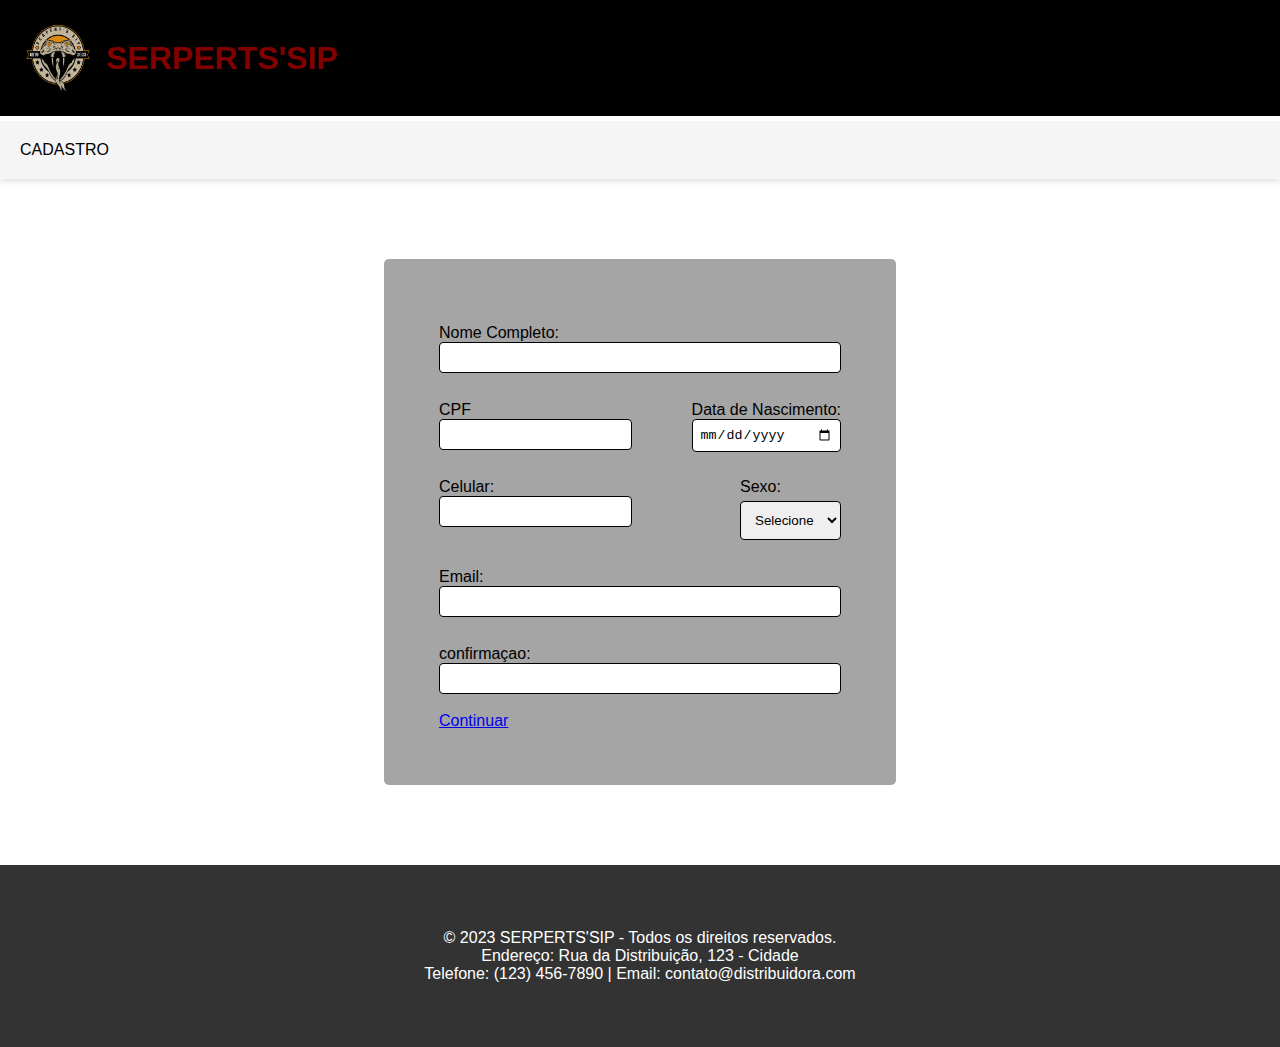
==== cad_pessoa_fisica.html @ 6a147934 "comitei endereco2.html, cad_pessoa_fisica.html e senha_fisica.html" ====
<!DOCTYPE html>
<html lang="en">
<head>
  <meta charset="UTF-8">
  <meta name="viewport" content="width=device-width, initial-scale=1.0">
  <link rel="stylesheet" href="cad_pessoa_fisica.css">
  <title>Cadastro Pessoa Fisica</title>
</head>
<body>
  <nav class="navbar">
    <div class="logo" style="display: flex;align-items: center;">
        <img src="logo_distribuidora.png">
        <H1>SERPERTS'SIP</H1>
    </div>
  </nav>
  <div class="content-box">CADASTRO </div>


<form class="registration-form">
    <label for="nome">Nome Completo:</label>
    <input type="text" id="nome" name="nome" required> <br><BR>

    <div class="flex-container1">
    <div class="flex-item1">
    <label for="CPF">CPF</label>
    <input type="text" id="CPF" name="CPF" required><br><BR>
    </div>
     <div class="flex-item1">
     <label for="data_nascimento">Data de Nascimento:</label>
     <input type="date" id="data_nascimento" name="data_nascimento">
      </div>
    </div>

    <div class="flex-container2">
      <div class="flex-item2">
      <label for="Celular">Celular:</label>
      <input type="text" id="Celular" name="Celular" required><br><BR>
      </div>
       <div class="flex-item2">
        <label for="gender">Sexo:</label>
    <select id="gender" name="gender">
      <option value="masculino">Selecione</option>
      <option value="feminino">Feminino</option>
      <option value="outro">Outro</option>
    </select><br><br>
        </div>
      </div>
      <label for="companyEmail">Email:</label>
  <input type="email" id="companyEmail" name="companyEmail" required><br><br>
  <label for="confirmaçao">confirmaçao:</label>
  <input type="email" id="confirmaçao" name="confirmaçao">
     <br><br>     
     <a class="button_card" href="endereco2.html"> Continuar</a>
  </form>
  <footer class="footer">
    <div class="container">
      <p>&copy; 2023 SERPERTS'SIP - Todos os direitos reservados.</p>
      <p>Endereço: Rua da Distribuição, 123 - Cidade</p>
      <p>Telefone: (123) 456-7890 | Email: contato@distribuidora.com</p>
    </div>
  </footer>
</body>
</html>
---- cad_pessoa_fisica.css ----
* {
  margin: 0;
  padding: 0;
  box-sizing: border-box;
}

body {
  font-family: sans-serif;
}



.logo img {
  height: 6rem;
  width: 6rem;
  padding: 1vh 1vw;
  text-align: center;
}

.navbar {
  background-color: black;
  color: rgb(129, 1, 1);
  padding: 10px;
}

.content-box {
  background-color: #f5f5f5;
  padding: 20px;
  margin-top: 5px;
  box-shadow: 0px 3px 5px rgba(0, 0, 0, 0.1);
}

.content-box2 {
  background-color: #f5f5f5;
  padding: 20px;
  margin-top: 15px;
  box-shadow: 0px 3px 5px rgba(0, 0, 0, 0.1);
}


.registration-form {
  background-color: rgb(165, 165, 165);
  width: 40%;
  border-radius: 5px;
  padding: 55px;
  margin: 5rem auto;
}

label {
  display: block;
  margin-top: 10px;
}

input[type="text"],
input[type="date"],
input[type="email"]
 {
  width: 100%;
  padding: 7px;
  border: 1px solid black;
  border-radius: 4px;
  box-sizing: border-box;
  overflow: hidden;
}

.flex-container1 {
  display: flex;
  justify-content: space-between;
}

.flex-container2 {
  display: flex;
  justify-content: space-between;
}


select {
  width: 100%;
  padding: 10px;
  margin-top: 5px;
  border: 1px solid #ccc;
  border-radius: 3px;
  border: 1px solid black;
  border-radius: 4px;
}

select:focus {
  border-color: #555;
}

button {
  display: block;
  width: 100%;
  padding: 10px;
  background-color: #333;
  color: #9b0f0f;
  border: none;
  border-radius: 3px;
  cursor: pointer;
}

button:hover {
  background-color: #555;
}

.container {
  left: 2rem;
  max-width: 800px;
  margin: 0 auto;
  padding: 2rem;
}

.footer {
  background-color: #333;
  color: #fff;
  padding: 2rem;
  text-align: center;
  margin-top: 2rem;
}
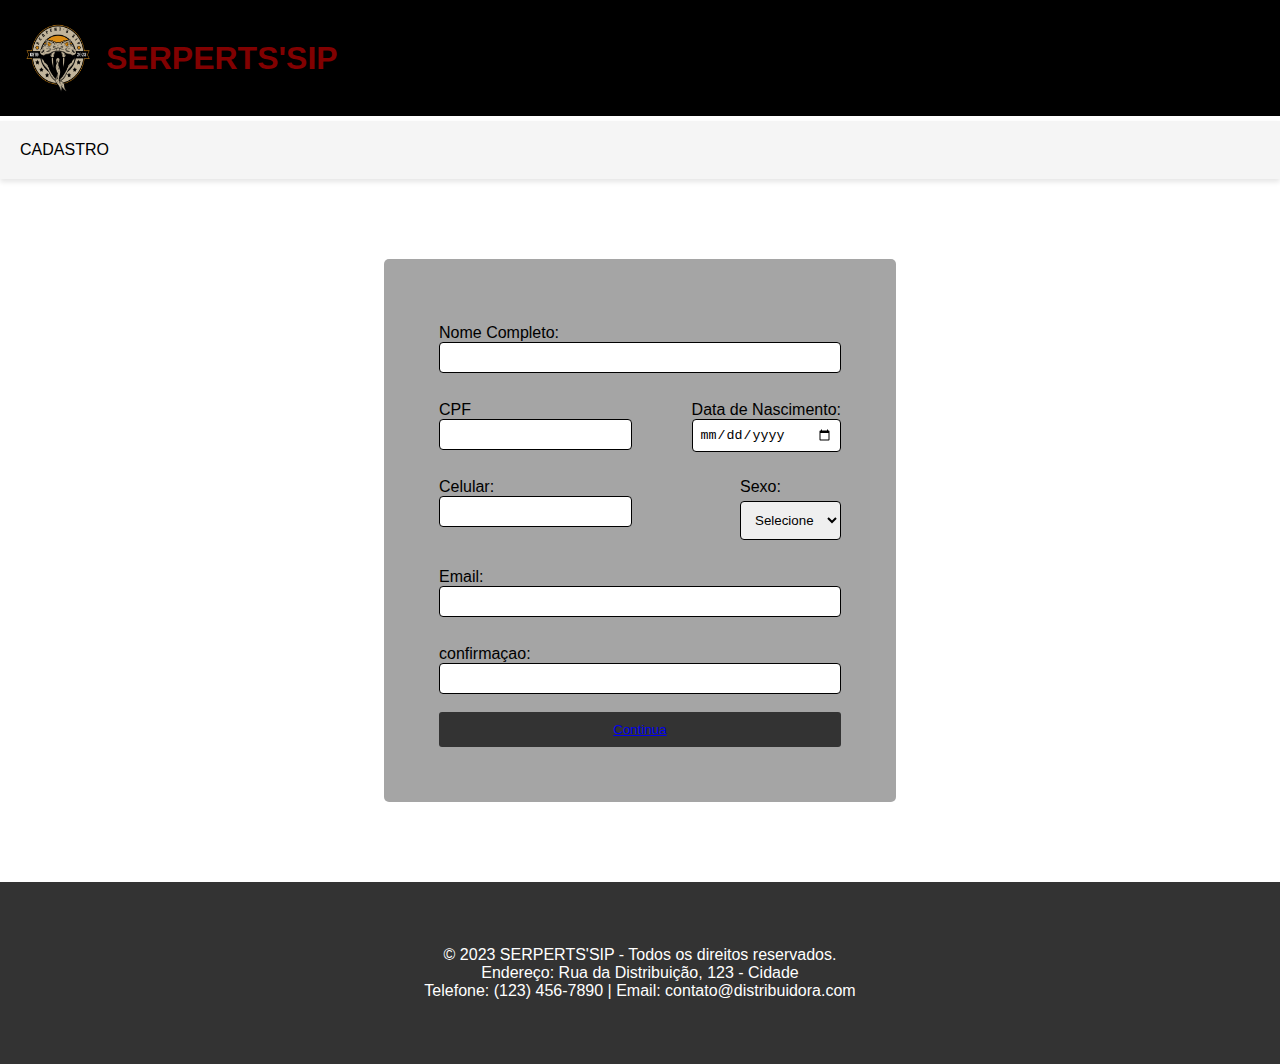
==== commit 5d13a189: "cad_pessoa_fisica comitado" ====
--- a/cad_pessoa_fisica.html
+++ b/cad_pessoa_fisica.html
@@ -50,7 +50,10 @@
   <label for="confirmaçao">confirmaçao:</label>
   <input type="email" id="confirmaçao" name="confirmaçao">
      <br><br>     
-     <a class="button_card" href="endereco2.html"> Continuar</a>
+
+   
+  
+     <button type="submit"> <a href="endereco2.html"> Continua</a></button>
   </form>
   <footer class="footer">
     <div class="container">
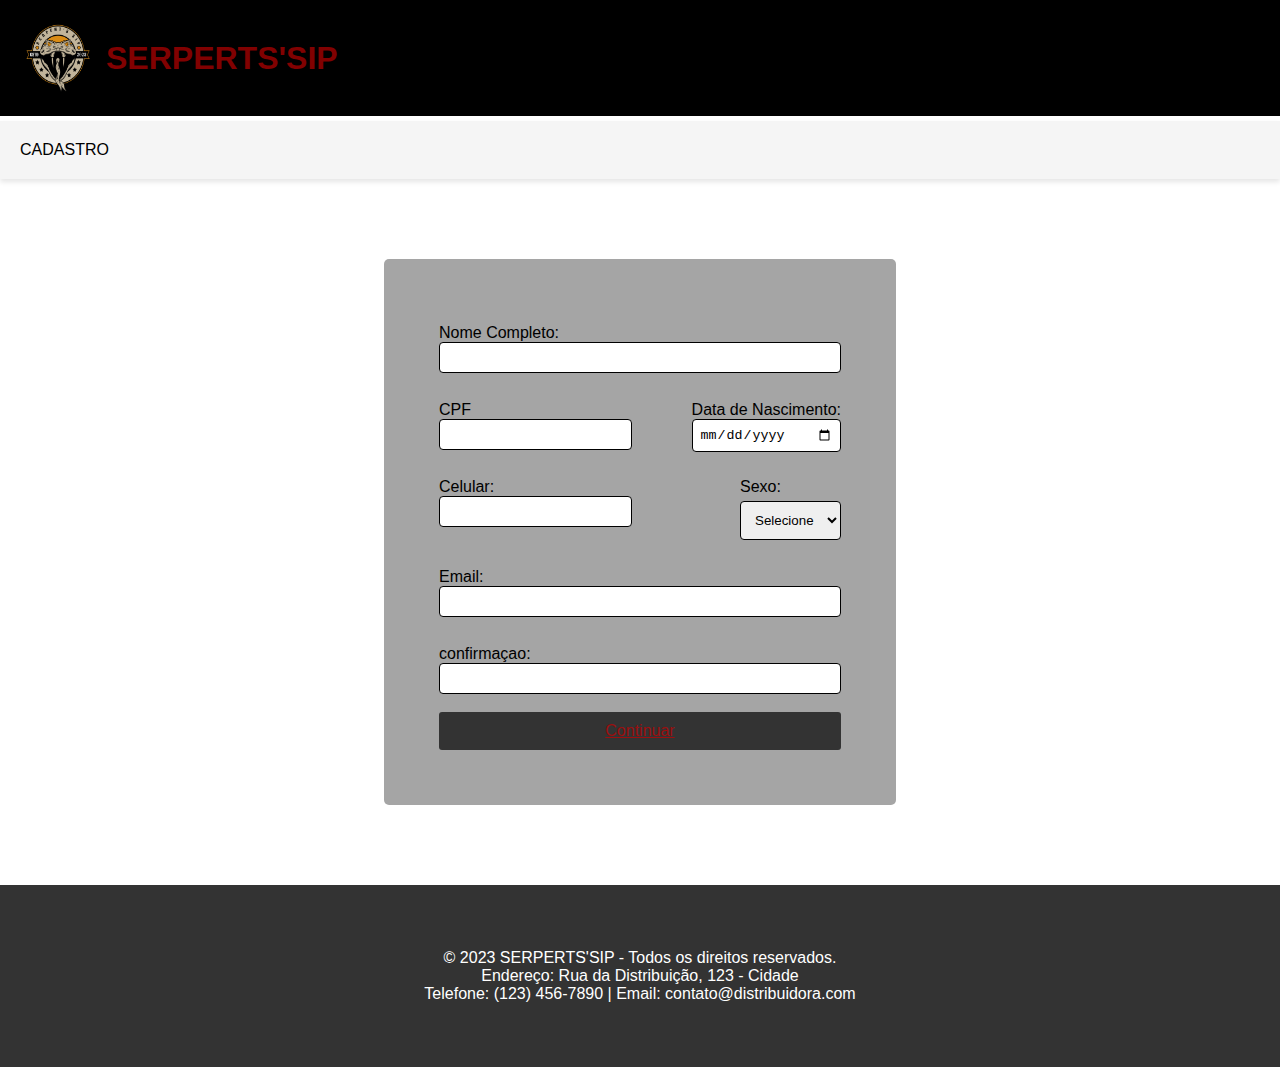
==== commit e013f44b: "cad_pessoa_fisica salvo" ====
--- a/cad_pessoa_fisica.html
+++ b/cad_pessoa_fisica.html
@@ -50,10 +50,7 @@
   <label for="confirmaçao">confirmaçao:</label>
   <input type="email" id="confirmaçao" name="confirmaçao">
      <br><br>     
-
-   
-  
-     <button type="submit"> <a href="endereco2.html"> Continua</a></button>
+     <a class="button_card" href="endereco2.html" > Continuar </a></button> 
   </form>
   <footer class="footer">
     <div class="container">
--- a/cad_pessoa_fisica.css
+++ b/cad_pessoa_fisica.css
@@ -88,7 +88,7 @@
   border-color: #555;
 }
 
-button {
+.button_card {
   display: block;
   width: 100%;
   padding: 10px;
@@ -97,9 +97,10 @@
   border: none;
   border-radius: 3px;
   cursor: pointer;
+  text-align: center;
 }
 
-button:hover {
+.button_card:hover {
   background-color: #555;
 }
 
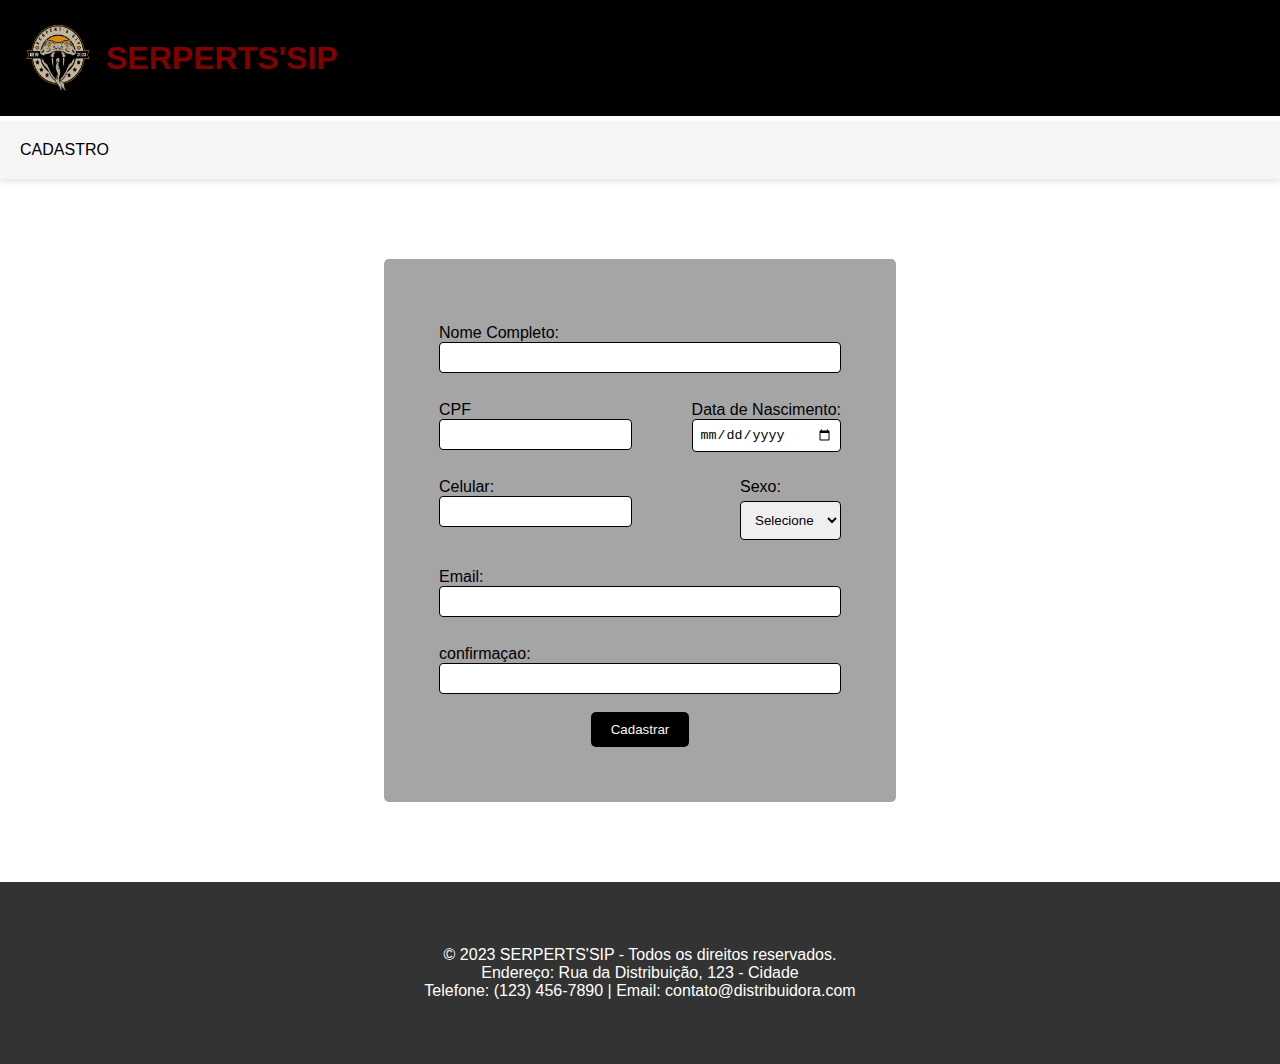
==== commit 40541c63: "cad_pessoa_fisica salvos" ====
--- a/cad_pessoa_fisica.html
+++ b/cad_pessoa_fisica.html
@@ -16,14 +16,14 @@
   <div class="content-box">CADASTRO </div>
 
 
-<form class="registration-form">
-    <label for="nome">Nome Completo:</label>
-    <input type="text" id="nome" name="nome" required> <br><BR>
+<form class="registration-form"  action="cad_pessoa_fisica.php" method="post">
+    <label for="nome_completo">Nome Completo:</label>
+    <input type="text" id="nome_completo" name="nome_completo" required> <br><BR>
 
     <div class="flex-container1">
     <div class="flex-item1">
-    <label for="CPF">CPF</label>
-    <input type="text" id="CPF" name="CPF" required><br><BR>
+    <label for="CPF_pessoa_fisica">CPF</label>
+    <input type="text" id="CPF_pessoa_fisica" name="CPF_pessoa_fisica" oninput="formatarCPF(this)" maxlength="14" required><br><BR>
     </div>
      <div class="flex-item1">
      <label for="data_nascimento">Data de Nascimento:</label>
@@ -33,24 +33,24 @@
 
     <div class="flex-container2">
       <div class="flex-item2">
-      <label for="Celular">Celular:</label>
-      <input type="text" id="Celular" name="Celular" required><br><BR>
+        <label for="celular">Celular:</label>
+        <input type="text" id="celular" name="celular" maxlength="15"><br><BR>
       </div>
        <div class="flex-item2">
-        <label for="gender">Sexo:</label>
-    <select id="gender" name="gender">
+        <label for="sexo">Sexo:</label>
+    <select id="sexo" name="sexo">
       <option value="masculino">Selecione</option>
       <option value="feminino">Feminino</option>
       <option value="outro">Outro</option>
     </select><br><br>
         </div>
       </div>
-      <label for="companyEmail">Email:</label>
-  <input type="email" id="companyEmail" name="companyEmail" required><br><br>
+      <label for="email_pessoa_fisica">Email:</label>
+  <input type="email" id="email_pessoa_fisica" name="email_pessoa_fisica" required><br><br>
   <label for="confirmaçao">confirmaçao:</label>
-  <input type="email" id="confirmaçao" name="confirmaçao">
+  <input type="email" id="confirmacao_email" name="confirmacao_email">
      <br><br>     
-     <a class="button_card" href="endereco2.html" > Continuar </a></button> 
+     <input type="submit" value="Cadastrar">
   </form>
   <footer class="footer">
     <div class="container">
@@ -59,5 +59,25 @@
       <p>Telefone: (123) 456-7890 | Email: contato@distribuidora.com</p>
     </div>
   </footer>
+  <script>
+    
+    function formatarNumero(input) {
+        let celular = input.value;
+        celular = celular.replace(/\D/g, "");
+        celular = celular.replace(/^(\d{2})(\d)/g, "($1) $2");
+        celular = celular.replace(/(\d)(\d{4})$/, "$1-$2");
+        input.value = celular;
+    }
+
+    document.getElementById("celular").addEventListener("input", function() {
+        formatarNumero(this);
+    });
+
+    function formatarCPF(campo) {
+            campo.value = campo.value.replace(/\D/g, ''); // Remove tudo que não for número
+            campo.value = campo.value.replace(/(\d{3})(\d{3})(\d{3})(\d{2})/, '$1.$2.$3-$4'); // Formata o CPF
+        }
+</script>
+
 </body>
 </html>--- a/cad_pessoa_fisica.css
+++ b/cad_pessoa_fisica.css
@@ -88,22 +88,20 @@
   border-color: #555;
 }
 
-.button_card {
+input[type="submit"] {
+  background-color: rgb(0, 0, 0);
+  color: rgb(253, 245, 245);
+  padding: 10px 20px;
+  border: none;
+  border-radius: 5px;
+  cursor: pointer;
   display: block;
-  width: 100%;
-  padding: 10px;
-  background-color: #333;
-  color: #9b0f0f;
-  border: none;
-  border-radius: 3px;
-  cursor: pointer;
-  text-align: center;
+  margin: 0 auto; 
 }
 
-.button_card:hover {
-  background-color: #555;
+input[type="submit"]:hover {
+  background-color: rgb(36, 30, 30);
 }
-
 .container {
   left: 2rem;
   max-width: 800px;
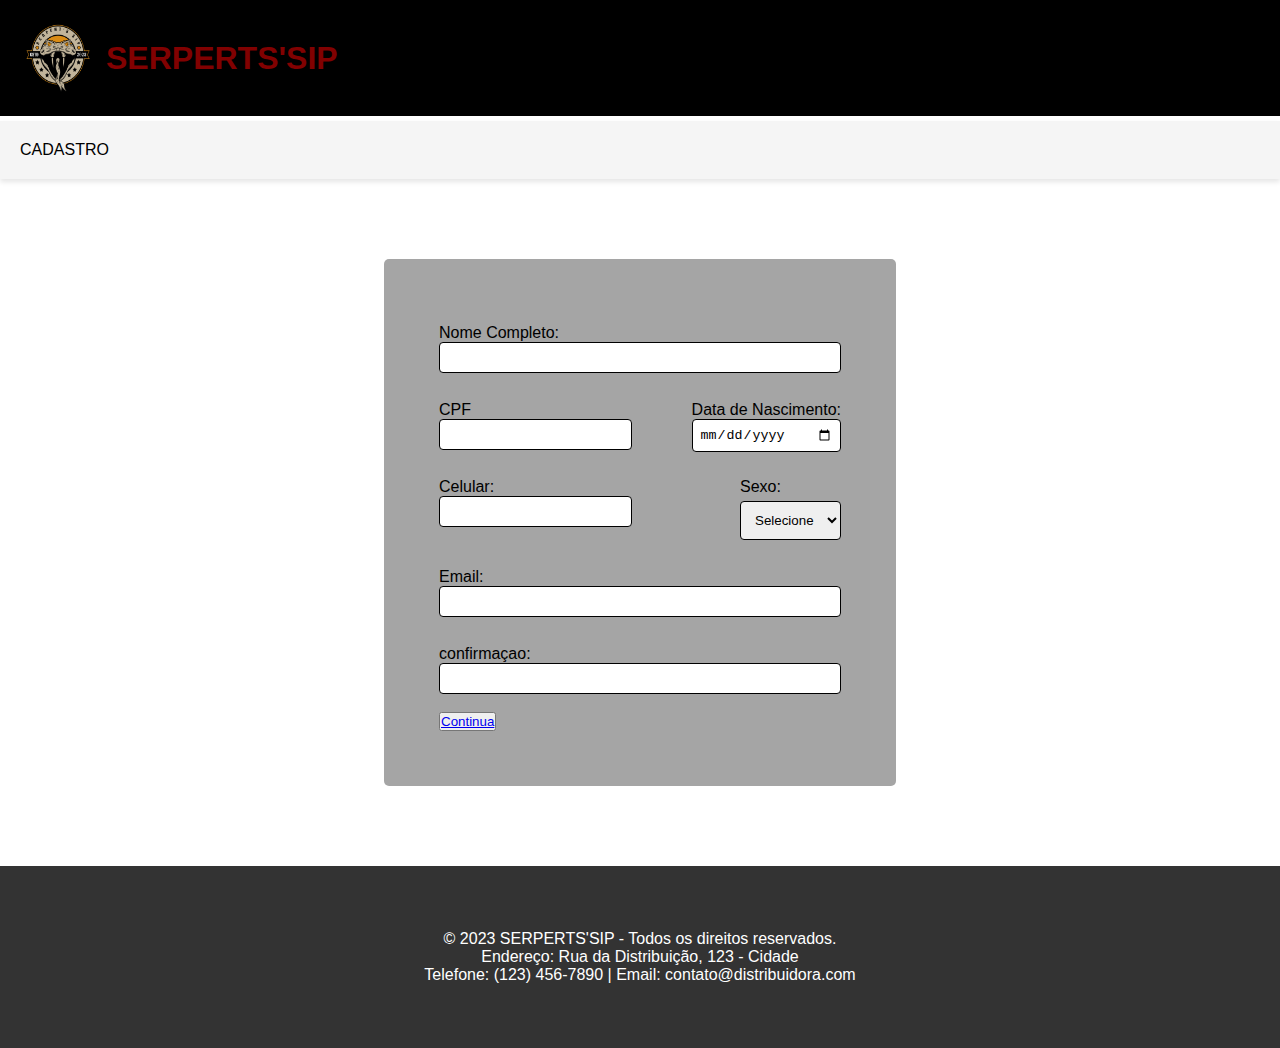
==== commit a64ba415: "salvei cad_pessoa_fisica.html" ====
--- a/cad_pessoa_fisica.html
+++ b/cad_pessoa_fisica.html
@@ -16,7 +16,7 @@
   <div class="content-box">CADASTRO </div>
 
 
-<form class="registration-form"  action="cad_pessoa_fisica.php" method="post">
+<form class="registration-form">
     <label for="nome_completo">Nome Completo:</label>
     <input type="text" id="nome_completo" name="nome_completo" required> <br><BR>
 
@@ -50,7 +50,7 @@
   <label for="confirmaçao">confirmaçao:</label>
   <input type="email" id="confirmacao_email" name="confirmacao_email">
      <br><br>     
-     <input type="submit" value="Cadastrar">
+     <button type="submit"> <a href="endereco2.html"> Continua</a></button>
   </form>
   <footer class="footer">
     <div class="container">
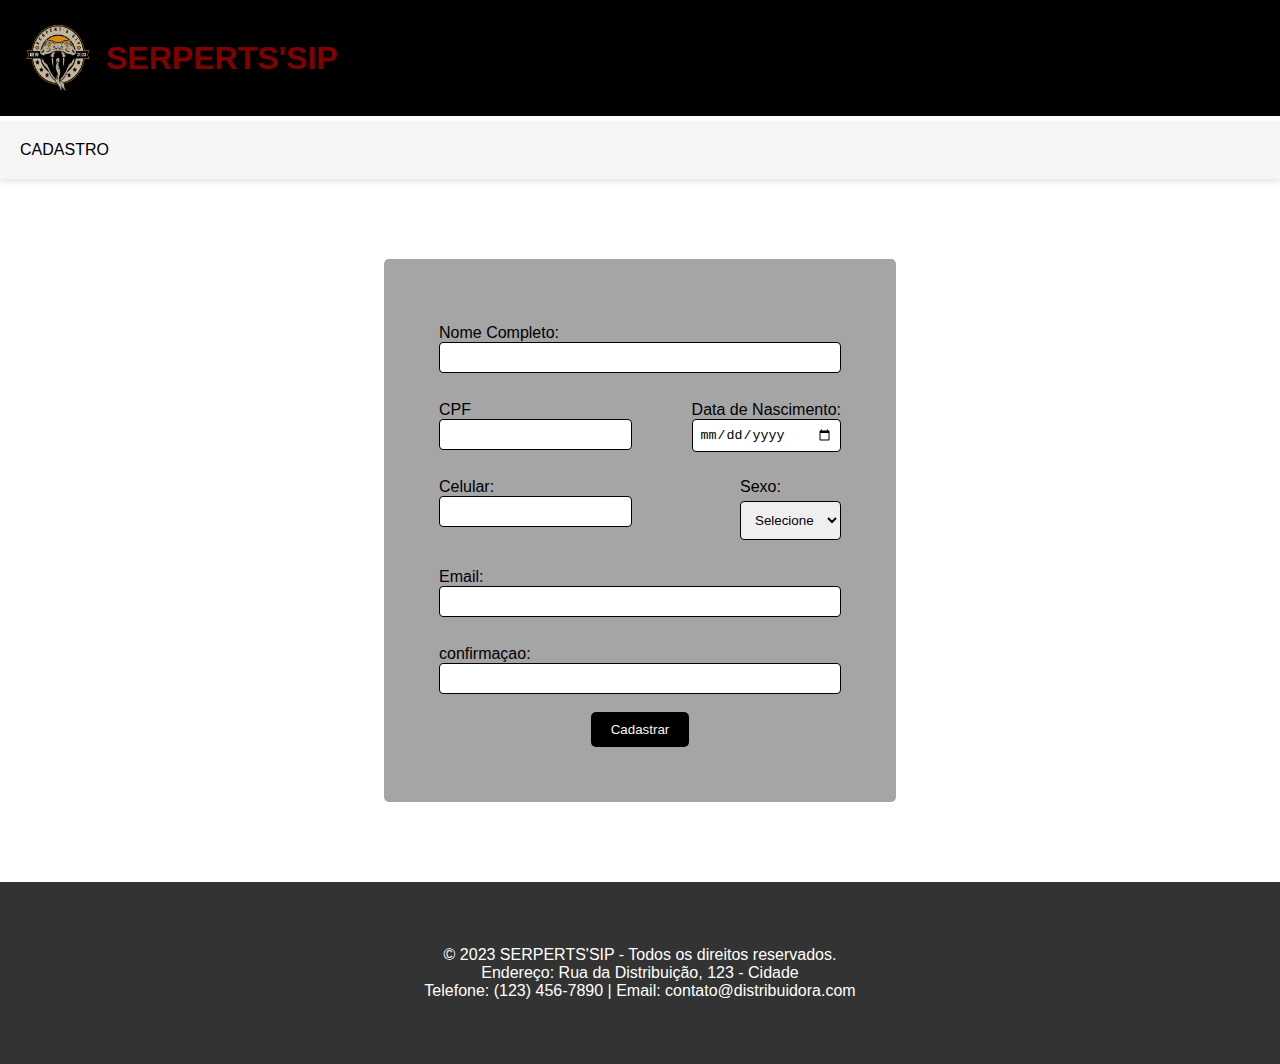
==== commit 5f585ed1: "comitei cad_pessoa_fisica.html" ====
--- a/cad_pessoa_fisica.html
+++ b/cad_pessoa_fisica.html
@@ -50,7 +50,8 @@
   <label for="confirmaçao">confirmaçao:</label>
   <input type="email" id="confirmacao_email" name="confirmacao_email">
      <br><br>     
-     <button type="submit"> <a href="endereco2.html"> Continua</a></button>
+      
+     <input type="submit" value="Cadastrar">
   </form>
   <footer class="footer">
     <div class="container">
